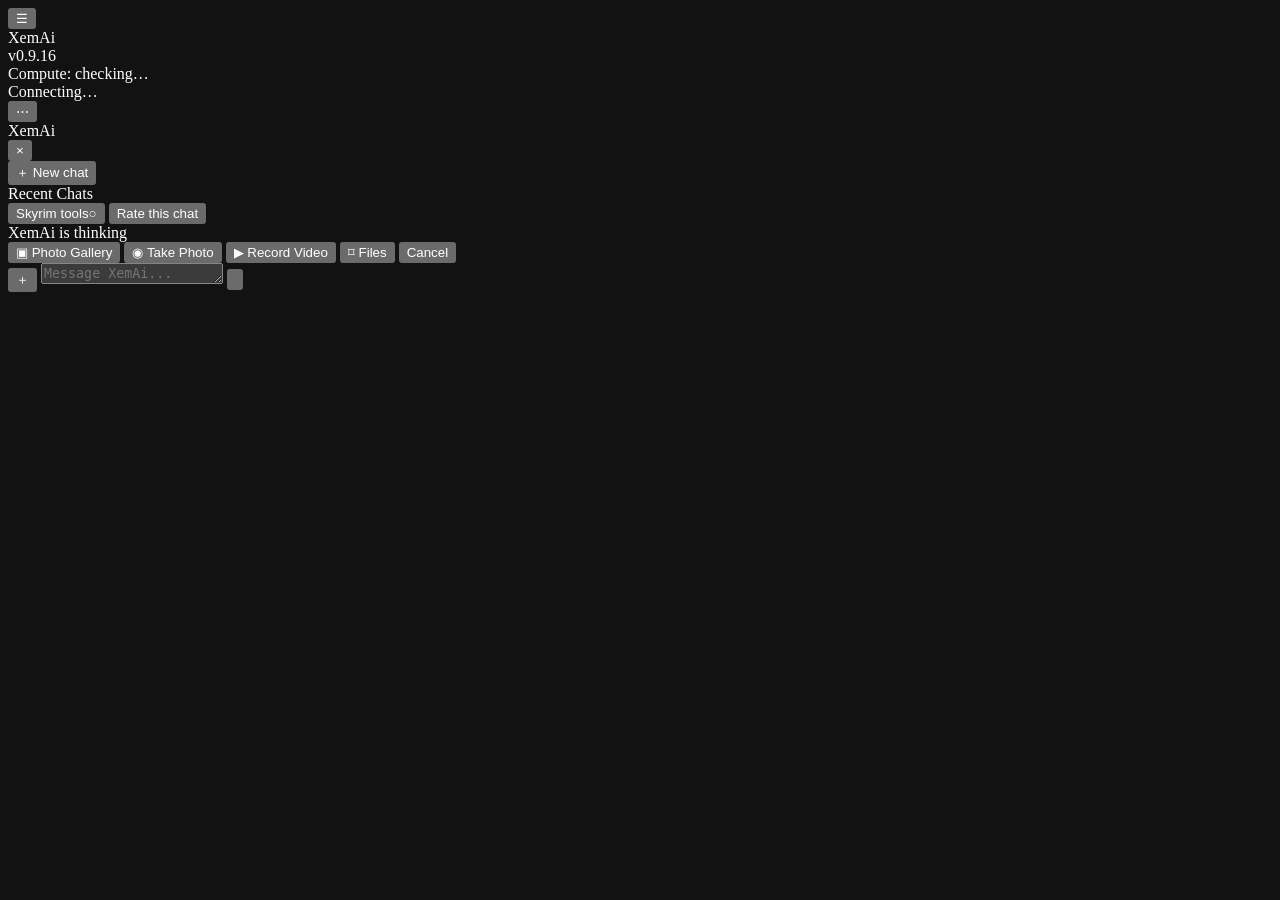
==== mobile/index.html @ a531c005 "Check for fresh updates sooner without blocking active chats" ====
<!doctype html>
<html lang="en">
<head>
  <meta charset="utf-8">
  <meta name="viewport" content="width=device-width, initial-scale=1, viewport-fit=cover">
  <meta name="theme-color" content="#050b12">
  <meta name="color-scheme" content="dark">
  <meta name="mobile-web-app-capable" content="yes">
  <meta name="apple-mobile-web-app-capable" content="yes">
  <meta name="apple-mobile-web-app-status-bar-style" content="black-translucent">
  <title>XemAi</title>
  <link rel="manifest" href="/manifest.webmanifest">
  <link rel="stylesheet" href="/styles.css?v=0.9.16">
</head>
<body>
  <div id="app">
    <header class="topbar">
      <button id="menuBtn" class="icon-btn" aria-label="Chats">☰</button>
      <div class="brand-wrap">
        <div id="brand" class="brand"><span class="brand-xem">Xem</span><span class="brand-ai">Ai</span></div>
        <div id="versionBadge" class="version-badge">v0.9.16</div>
        <div id="computeBadge" class="compute-badge">Compute: checking…</div>
        <div id="status" class="status">Connecting…</div>
      </div>
      <button id="moreBtn" class="icon-btn" aria-label="Chat options" aria-haspopup="dialog" aria-controls="modal" aria-expanded="false">⋯</button>
    </header>

    <aside id="drawer" class="drawer">
      <div class="drawer-head">
        <div class="drawer-title"><span class="brand-xem">Xem</span><span class="brand-ai">Ai</span></div>
        <button id="closeDrawerBtn" class="icon-btn" aria-label="Close">×</button>
      </div>
      <button id="drawerNewBtn" class="new-chat">＋ New chat</button>
      <div class="drawer-section-label">Recent Chats</div>
      <div id="chatList" class="chat-list"></div>
      <div class="drawer-bottom">
        <button id="skyrimBtn" class="drawer-action" aria-label="Skyrim tools"><span>Skyrim tools</span><span id="visionSidebarIndicator" class="vision-sidebar-indicator" data-state="unchecked" role="status" aria-live="polite" aria-label="Visual analysis status" title="Visual analysis status has not been checked">○</span></button>
        <button id="feedbackBtn" class="drawer-action">Rate this chat</button>
      </div>
    </aside>
    <div id="scrim" class="scrim"></div>

    <main class="main">
      <section id="messages" class="messages"></section>
      <div id="thinking" class="thinking hidden" role="status" aria-live="polite"><span class="thinking-label">XemAi is thinking</span><span class="thinking-dots" aria-hidden="true"><i></i><i></i><i></i></span></div>

      <div id="attachmentTray" class="attachment-tray hidden"></div>
      <input id="galleryInput" type="file" accept="image/*" multiple hidden>
      <input id="cameraPhotoInput" type="file" accept="image/*" capture="environment" hidden>
      <input id="cameraVideoInput" type="file" accept="video/*" capture="environment" hidden>
      <input id="fileInput" type="file" multiple hidden>

      <div id="attachmentMenuScrim" class="attachment-menu-scrim hidden"></div>
      <section id="attachmentMenu" class="attachment-menu hidden" aria-label="Add attachment">
        <div class="attachment-menu-handle"></div>
        <button id="galleryBtn" type="button" class="attachment-menu-item">
          <span class="attachment-menu-icon">▣</span>
          <span>Photo Gallery</span>
        </button>
        <button id="cameraPhotoBtn" type="button" class="attachment-menu-item">
          <span class="attachment-menu-icon">◉</span>
          <span>Take Photo</span>
        </button>
        <button id="cameraVideoBtn" type="button" class="attachment-menu-item">
          <span class="attachment-menu-icon">▶</span>
          <span>Record Video</span>
        </button>
        <button id="filesBtn" type="button" class="attachment-menu-item">
          <span class="attachment-menu-icon">⌑</span>
          <span>Files</span>
        </button>
        <button id="attachmentMenuCancel" type="button" class="attachment-menu-cancel">Cancel</button>
      </section>

      <form id="composer" class="composer">
        <button id="newBtn" type="button" class="composer-plus" aria-label="Attach file">＋</button>
        <textarea id="input" rows="1" maxlength="50000" placeholder="Message XemAi..." autocomplete="off"></textarea>
        <button id="sendBtn" type="submit" class="send-btn" aria-label="Send message"><svg viewBox="0 0 24 24" aria-hidden="true" focusable="false"><path d="M12 19V5m-6 6 6-6 6 6" fill="none" stroke="currentColor" stroke-width="2.4" stroke-linecap="round" stroke-linejoin="round"/></svg></button>
      </form>
      <div class="safe-pad"></div>
    </main>
  </div>

  <dialog id="modal" class="modal" aria-labelledby="modalTitle">
    <div id="modalTitle" class="modal-title"></div>
    <div id="modalBody" class="modal-body"></div>
    <div id="modalActions" class="modal-actions"></div>
  </dialog>

  <script src="/media.js?v=0.9.16" defer></script>
  <script src="/notifications.js?v=0.9.16" defer></script>
  <script src="/app.js?v=0.9.16" defer></script>
</body>
</html>
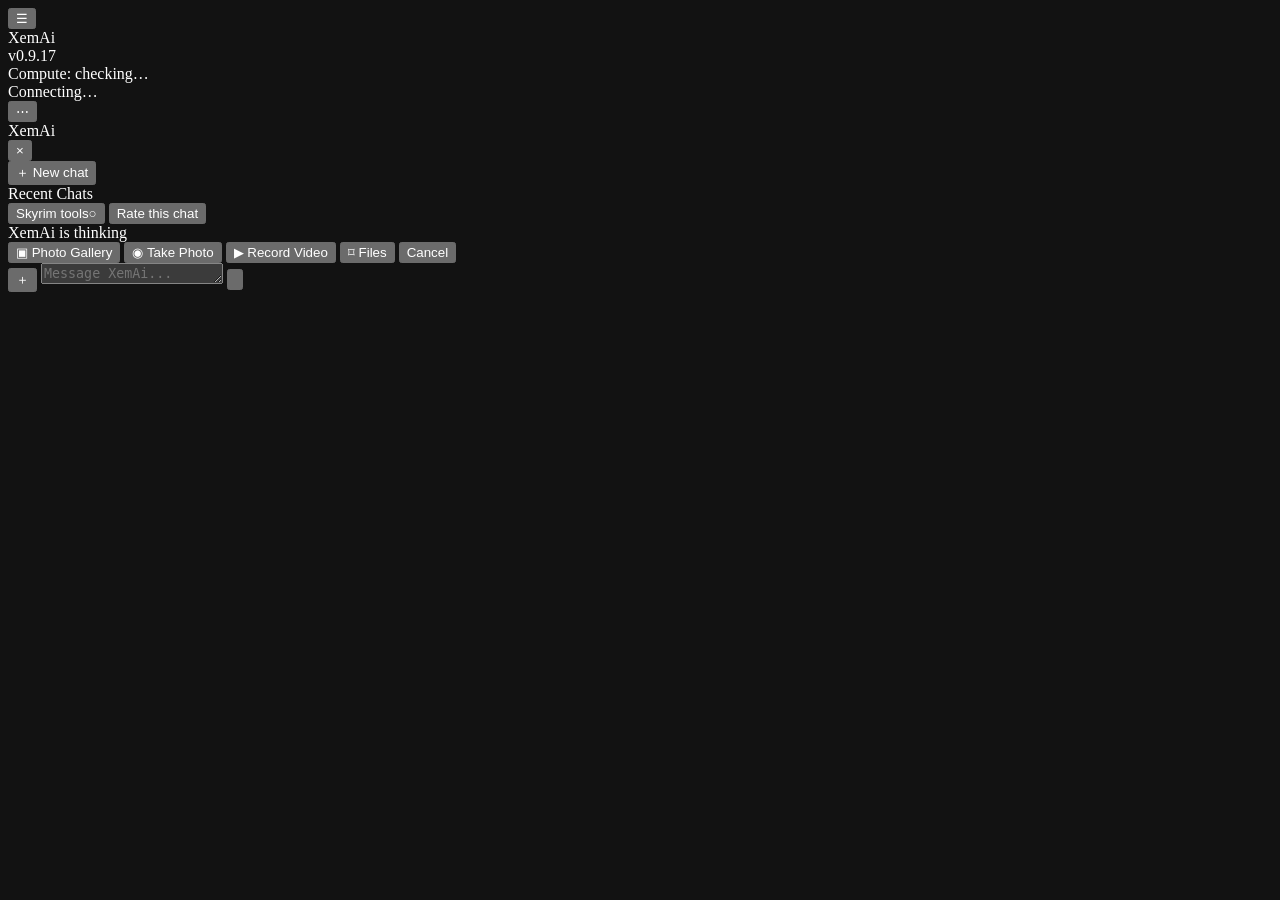
==== commit e3d8f0f7: "Add bounded PC specialists for research and Skyrim answers" ====
--- a/mobile/index.html
+++ b/mobile/index.html
@@ -10,7 +10,7 @@
   <meta name="apple-mobile-web-app-status-bar-style" content="black-translucent">
   <title>XemAi</title>
   <link rel="manifest" href="/manifest.webmanifest">
-  <link rel="stylesheet" href="/styles.css?v=0.9.16">
+  <link rel="stylesheet" href="/styles.css?v=0.9.17">
 </head>
 <body>
   <div id="app">
@@ -18,7 +18,7 @@
       <button id="menuBtn" class="icon-btn" aria-label="Chats">☰</button>
       <div class="brand-wrap">
         <div id="brand" class="brand"><span class="brand-xem">Xem</span><span class="brand-ai">Ai</span></div>
-        <div id="versionBadge" class="version-badge">v0.9.16</div>
+        <div id="versionBadge" class="version-badge">v0.9.17</div>
         <div id="computeBadge" class="compute-badge">Compute: checking…</div>
         <div id="status" class="status">Connecting…</div>
       </div>
@@ -87,8 +87,8 @@
     <div id="modalActions" class="modal-actions"></div>
   </dialog>
 
-  <script src="/media.js?v=0.9.16" defer></script>
-  <script src="/notifications.js?v=0.9.16" defer></script>
-  <script src="/app.js?v=0.9.16" defer></script>
+  <script src="/media.js?v=0.9.17" defer></script>
+  <script src="/notifications.js?v=0.9.17" defer></script>
+  <script src="/app.js?v=0.9.17" defer></script>
 </body>
 </html>
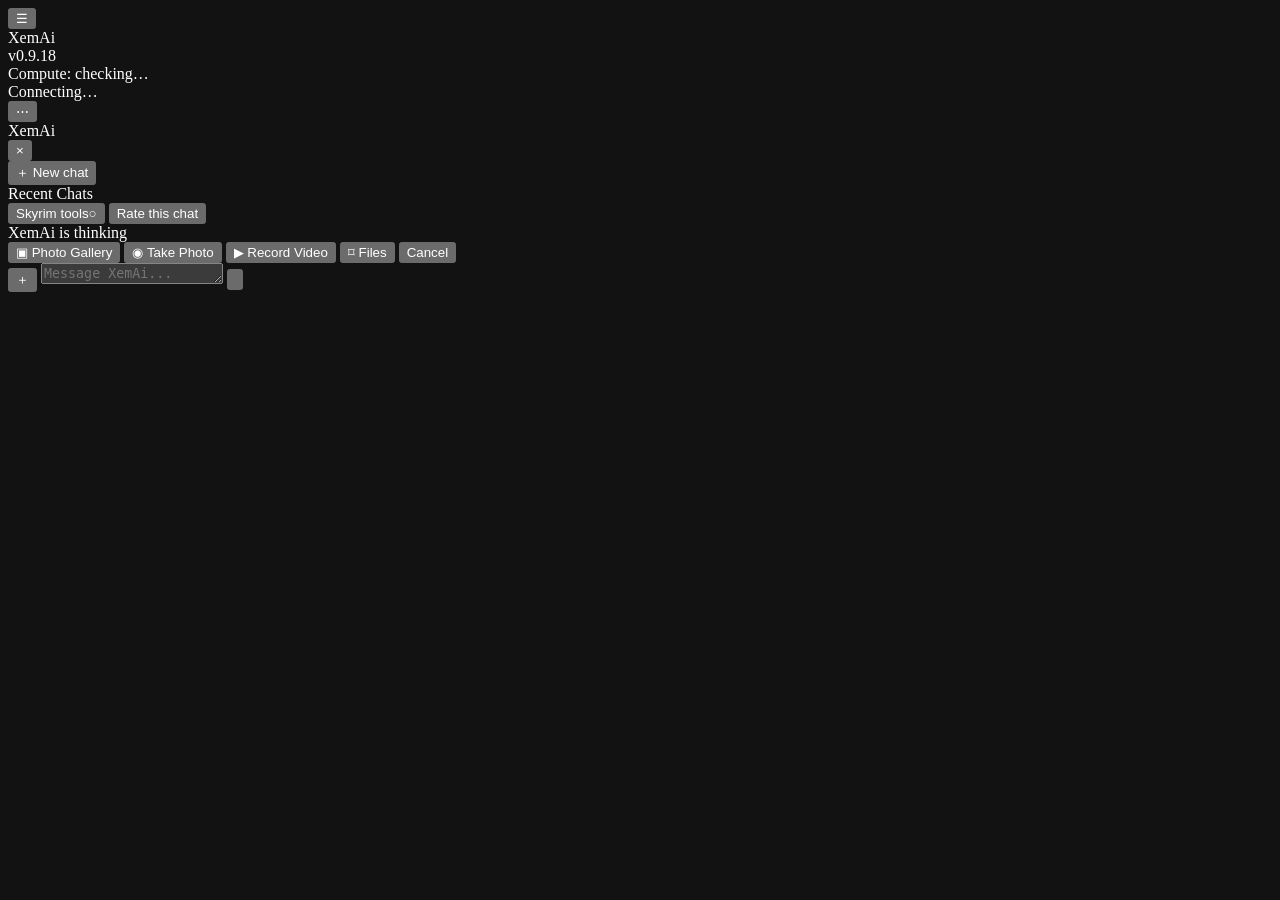
==== commit 795dd00c: "Improve laptop answers with focused evidence and selective local review" ====
--- a/mobile/index.html
+++ b/mobile/index.html
@@ -10,7 +10,7 @@
   <meta name="apple-mobile-web-app-status-bar-style" content="black-translucent">
   <title>XemAi</title>
   <link rel="manifest" href="/manifest.webmanifest">
-  <link rel="stylesheet" href="/styles.css?v=0.9.17">
+  <link rel="stylesheet" href="/styles.css?v=0.9.18">
 </head>
 <body>
   <div id="app">
@@ -18,7 +18,7 @@
       <button id="menuBtn" class="icon-btn" aria-label="Chats">☰</button>
       <div class="brand-wrap">
         <div id="brand" class="brand"><span class="brand-xem">Xem</span><span class="brand-ai">Ai</span></div>
-        <div id="versionBadge" class="version-badge">v0.9.17</div>
+        <div id="versionBadge" class="version-badge">v0.9.18</div>
         <div id="computeBadge" class="compute-badge">Compute: checking…</div>
         <div id="status" class="status">Connecting…</div>
       </div>
@@ -87,8 +87,8 @@
     <div id="modalActions" class="modal-actions"></div>
   </dialog>
 
-  <script src="/media.js?v=0.9.17" defer></script>
-  <script src="/notifications.js?v=0.9.17" defer></script>
-  <script src="/app.js?v=0.9.17" defer></script>
+  <script src="/media.js?v=0.9.18" defer></script>
+  <script src="/notifications.js?v=0.9.18" defer></script>
+  <script src="/app.js?v=0.9.18" defer></script>
 </body>
 </html>
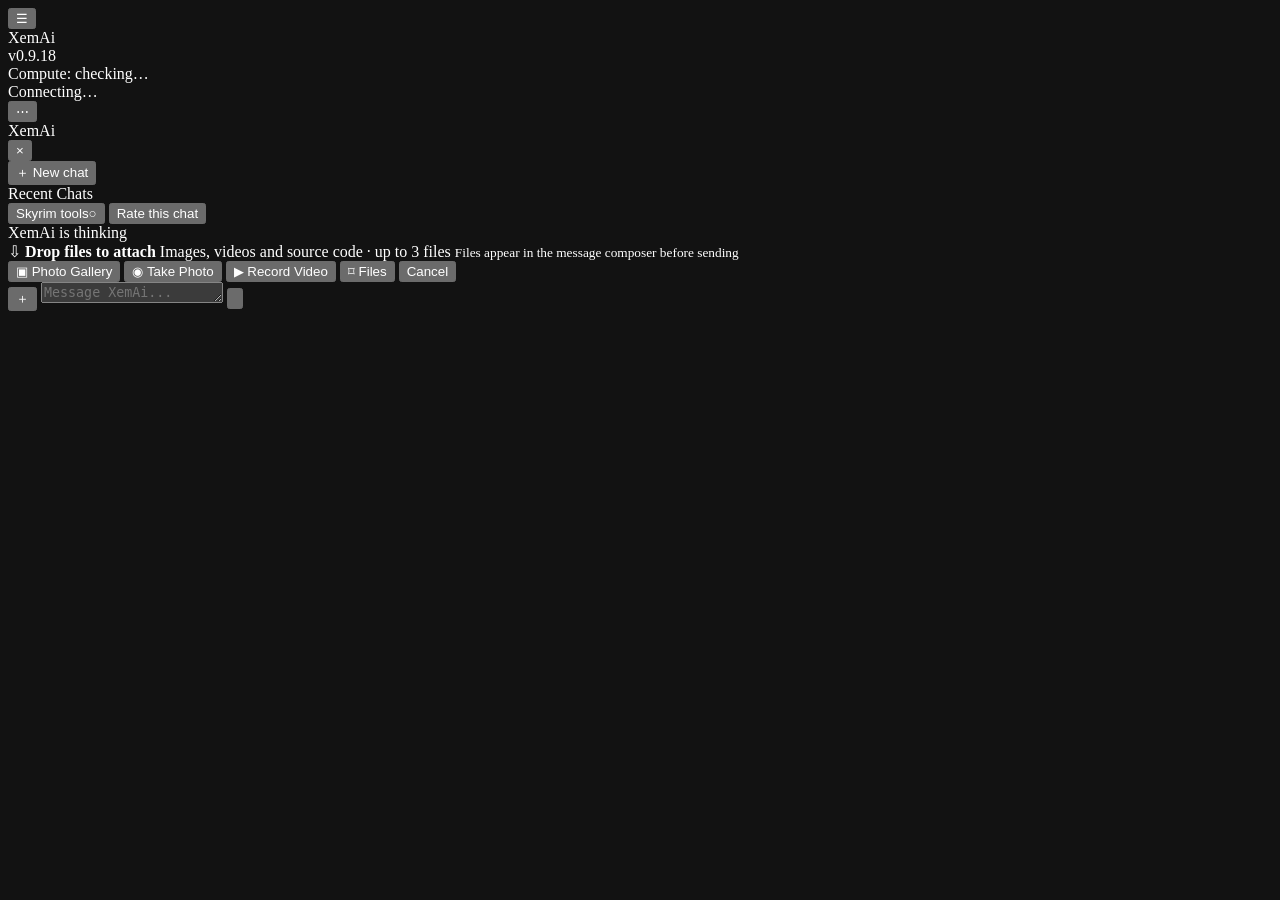
==== commit a265fa46: "Add accessible, prominent drag-and-drop attachment target to XemAi chat" ====
--- a/mobile/index.html
+++ b/mobile/index.html
@@ -10,7 +10,7 @@
   <meta name="apple-mobile-web-app-status-bar-style" content="black-translucent">
   <title>XemAi</title>
   <link rel="manifest" href="/manifest.webmanifest">
-  <link rel="stylesheet" href="/styles.css?v=0.9.18">
+  <link rel="stylesheet" href="/styles.css?v=0.9.31">
 </head>
 <body>
   <div id="app">
@@ -44,6 +44,14 @@
       <section id="messages" class="messages"></section>
       <div id="thinking" class="thinking hidden" role="status" aria-live="polite"><span class="thinking-label">XemAi is thinking</span><span class="thinking-dots" aria-hidden="true"><i></i><i></i><i></i></span></div>
 
+      <div id="fileDropOverlay" class="file-drop-overlay hidden" role="status" aria-live="polite" aria-hidden="true">
+        <div class="file-drop-card">
+          <span class="file-drop-symbol" aria-hidden="true">⇩</span>
+          <strong>Drop files to attach</strong>
+          <span>Images, videos and source code · up to 3 files</span>
+          <small>Files appear in the message composer before sending</small>
+        </div>
+      </div>
       <div id="attachmentTray" class="attachment-tray hidden"></div>
       <input id="galleryInput" type="file" accept="image/*" multiple hidden>
       <input id="cameraPhotoInput" type="file" accept="image/*" capture="environment" hidden>
@@ -87,8 +95,8 @@
     <div id="modalActions" class="modal-actions"></div>
   </dialog>
 
-  <script src="/media.js?v=0.9.18" defer></script>
-  <script src="/notifications.js?v=0.9.18" defer></script>
-  <script src="/app.js?v=0.9.18" defer></script>
+  <script src="/media.js?v=0.9.31" defer></script>
+  <script src="/notifications.js?v=0.9.31" defer></script>
+  <script src="/app.js?v=0.9.31" defer></script>
 </body>
 </html>
